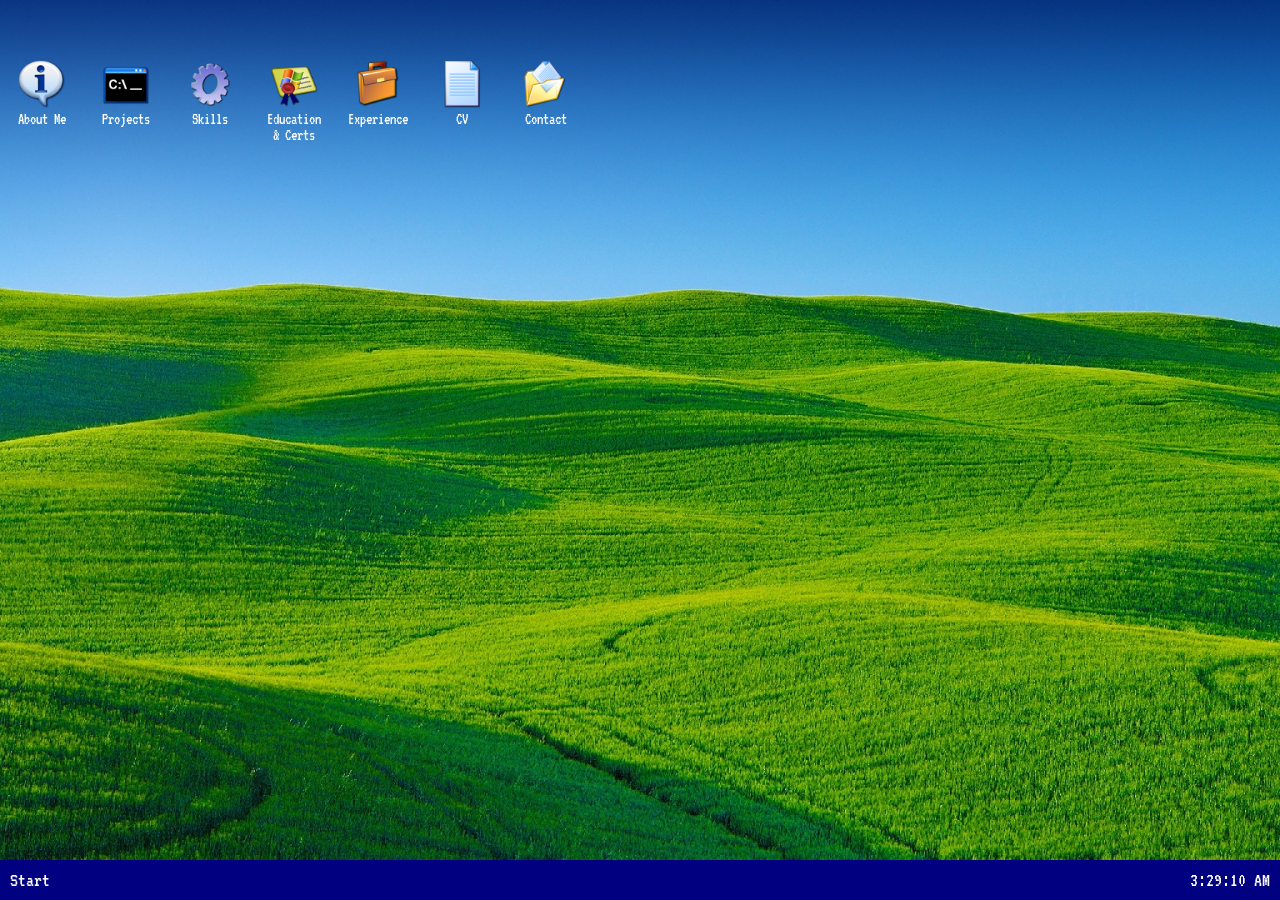
==== index.html @ b44ca7a0 "Update portfolio to match CV: add NumWorlds project & Black Pug Studio experience, refresh skills, e" ====
<!DOCTYPE html>
<html lang="en">

<head>
  <meta charset="UTF-8" />
  <meta name="viewport" content="width=device-width, initial-scale=1.0" />
  <title>Lauren's Desktop Portfolio</title>
  <link href="https://fonts.googleapis.com/css2?family=VT323&display=swap" rel="stylesheet">

  <!-- Linking style sheet -->
  <link rel="stylesheet" href="style.css" />

  <!-- Favicon -->
  <link rel="icon" href="images/icons/favicon.png" type="image/png">


</head>


<body>
  <!-- Desktop Icons w/ XP Icons -->
  <div class="desktop">
    <div class="icon" onclick="toggleWindow('about')">
      <img src="images/icons/info.png" alt="About">
      <div>About Me</div>
    </div>

    <div class="icon" onclick="toggleWindow('projects')">
      <img src="images/icons/cmd.png" alt="Projects">
      <div>Projects</div>
    </div>

    <div class="icon" onclick="toggleWindow('skills')">
      <img src="images/icons/settings.png" alt="Skills">
      <div>Skills</div>
    </div>

    <div class="icon" onclick="toggleWindow('education')">
      <img src="images/icons/certs.png" alt="Education">
      <div>Education & Certs</div>
    </div>

    <div class="icon" onclick="toggleWindow('experience')">
      <img src="images/icons/experience.png" alt="Experience">
      <div>Experience</div>
    </div>

    <div class="icon" onclick="toggleWindow('cv')">
      <img src="images/icons/note.png" alt="CV">
      <div>CV</div>
    </div>

    <div class="icon" onclick="toggleWindow('contact')">
      <img src="images/icons/folder.png" alt="Contact">
      <div>Contact</div>
    </div>
  </div>

  <!-- Window About Me -->
  <div class="window" id="about" style="display:none;">
    <div class="title-bar">About Me <span class="close-btn" onclick="closeWindow('about')">X</span></div>
    <div style="text-align: center;">
      <img src="images/about/me.jpg" alt="Lauren Brampton"
        style="max-width: 100%; height: auto; border-radius: 10px; box-shadow: 2px 2px 5px rgba(0,0,0,0.3); margin-bottom: 10px;">
      <p style="text-align: left;">Games Design and Development student graduating in 2027, specialising in game
        programming with experience in C++, C#, Unreal Engine and Unity. Commercial development experience at Black Pug
        Studio, contributing to gameplay implementation, testing and debugging. Strong foundation in algorithms, data
        structures and object-oriented programming, with a particular interest in gameplay and systems engineering.</p>
      <hr>
      <p>Hi! I’m Lauren Brampton, a Game & Software Development student at TUS Thurles.</p>
      <p>I love making & playing games, learning Unreal Engine, and creating 3D assets in Blender.</p>
      <p>I have spent 19 years in Ireland (originally from England).</p>
      <p>From a young age I have always loved playing video games, my dad was always keeping my brother and I up to date
        with the newest consoles & games.
        From the age of 4, my fasination with video games grew & when lockdown hit, bored in my room I found myself
        learning java to make plugins for minecraft or taking apart old computers to see how they work!
        Since then I knew I was meant to be in the IT workforce. Now I am my families personal computer tech, debugging
        issues and even fixing phone screens!
      </p>
    </div>
  </div>


  <!-- Window Projects -->
  <div class="window" id="projects" style="display:none;">
    <div class="title-bar">Projects <span class="close-btn" onclick="closeWindow('projects')">X</span></div>
    <div>
      <ul>
        <!-- Clicking each opens a fullscreen explorer view -->
        <li><a href="#" onclick="openExplorer('numworlds')">NumWorlds (Unreal Engine – Commercial)</a></li>
        <li><a href="#" onclick="openExplorer('allcats')">All Cats Must Die</a></li>
        <li><a href="#" onclick="openExplorer('portfolioWebsite')">Portfolio Website (HTML/CSS/JS)</a></li>
        <li><a href="#" onclick="openExplorer('pcosTracker')">PCOS Tracker (HTML/Netbeans/Servlets/SQL)</a></li>
        <li><a href="#" onclick="openExplorer('cluedo')">Top-Cat Cluedo (Java)</a></li>
        <li><a href="#" onclick="openExplorer('clientServer')">Python Client-Server (Sockets)</a></li>
      </ul>
    </div>
  </div>

  <!-- Fullscreen Fake Explorer Project Viewer -->
  <div class="window" id="explorer" style="display:none; width: 90%; height: 80%; top: 5%; left: 5%;">
    <div class="title-bar">
      Explorer - <span id="explorer-title">Project</span>
      <span class="close-btn" onclick="closeWindow('explorer')">X</span>
    </div>
    <div style="height: calc(100% - 40px); background: white; padding: 10px; overflow-y: auto;">
      <!-- Placeholder-will be replaced -->
      <div id="explorer-content">
        <p>Loading...</p>
      </div>
    </div>
  </div>


  <!-- Window Skills -->
  <div class="window" id="skills" style="display:none;">
    <div class="title-bar">Skills <span class="close-btn" onclick="closeWindow('skills')">X</span></div>
    <div>
      <p><strong>Programming Languages:</strong> C++, C#, Python, Java, JavaScript, SQL</p>
      <p><strong>Game Development:</strong> Unreal Engine, Unity, SFML, Construct 3, Java</p>
      <p><strong>Tools & Software:</strong> Git, GitHub, Visual Studio, IntelliJ, Diversion</p>
      <p><strong>Technical Knowledge:</strong> Algorithms & Data Structures, OOP, Debugging, Gameplay Systems, Software
        Design</p>
      <p><strong>Web & Backend:</strong> HTML/CSS, SQL with Java (NetBeans)</p>
      <p><strong>Systems:</strong> Windows, Linux, PC hardware repair</p>
    </div>
  </div>

  <!-- Window Education & Certs -->
  <div class="window" id="education" style="display:none;">
    <div class="title-bar">Education & Certifications <span class="close-btn"
        onclick="closeWindow('education')">X</span></div>
    <div style="font-size: 16px;">
      <p><strong>Technological University of the Shannon (TUS) – Thurles</strong><br>
        BSc (Honours) in Games Design and Development<br>
        <em>2023–2027</em>
      </p>
      <p><strong>Relevant Modules:</strong><br>
        Algorithms & Data Structures, SFML, Game Engines, C++ Programming, Level Design, Artificial Intelligence, Web
        Development, Databases
      </p>
      <p><strong>Coursera / Epic Games</strong><br>
        Unreal Engine Coursework<br>
        <em>June 2025–Present</em>
      </p>

      <p><strong>Certifications:</strong><br>
        - Introduction to Game Design -
        <a href="https://coursera.org/share/6416cc321b8ab16005d3541097041921" target="_blank">View Certificate</a><br>
        - Unreal Engine Fundamentals -
        <a href="https://coursera.org/share/a64aad6362775200cd8dab1c738461d7" target="_blank">View Certificate</a><br>
        - Fundamentals of Level Design w/ Unreal - 
        <a href="https://coursera.org/share/572b214230f376d7def47f2e943ec57a" target="_blank">  View Certificate</a>
      </p>
    </div>
  </div>


  <div class="window" id="experience" style="display:none;">
    <div class="title-bar">Experience & Volunteering <span class="close-btn"
        onclick="closeWindow('experience')">X</span></div>
    <div style="max-height: 400px; overflow-y: auto; font-size: 16px;">

      <p><strong>Black Pug Studio – Galway (hybrid)</strong></p>
      <p style="margin-left: 12px;"><strong>Game Programmer Intern</strong><br>
        <em>Jan 2026 – Jul 2026</em><br>
        Developed and tested gameplay features using Unreal Engine and C++. Contributed to <strong>NumWorlds</strong>, a
        commercial game released on Steam and mobile featuring 200+ levels. Implemented and tested gameplay features and
        content within an existing production codebase, collaborated with the development team on debugging, iteration
        and release-focused tasks, and adapted to established studio workflows and development tools.
      </p>
      <p style="margin-left: 12px;"><strong>Game Programmer</strong><br>
        <em>Sep 2025 – Jan 2026</em><br>
        Supported programming tasks in a collaborative studio environment while building hands-on development experience.
      </p>
      <p style="margin-left: 12px;"><strong>Social Media Manager</strong><br>
        <em>Apr 2026 – Jul 2026</em><br>
        Managed social media content, communication and promotional material for the studio.
      </p>

      <p><strong>Fiverr (remote)</strong><br>
        <strong>Freelance Web Support</strong> — <em>Jan 2026 – Present</em><br>
        Worked directly with clients to deliver website updates and fixes, handling communication, requirements and
        implementation in a professional way.
      </p>

      <p><strong>An Garda Síochána (Templemore)</strong><br>
        <strong>Commercial Cleaner</strong> — <em>2024 – Present</em><br>
        Worked independently under strict security protocols, trusted and valued by Garda staff for consistent, quality
        work.
      </p>

      <p><strong>Serve Legal (remote)</strong><br>
        <strong>Mystery Shopper</strong> — <em>2023 – 2024</em><br>
        Conducted anonymous audits with accuracy, submitted detailed reports and upheld professionalism.
      </p>

      <p><strong>SuperValu</strong><br>
        <strong>Retail Assistant</strong> — <em>2021 – 2024</em><br>
        Customer service, stock management, cash management and team collaboration.
      </p>

      <hr>
      <h4>Volunteering</h4>
      <p><strong>Tidy Towns Volunteer</strong><br>
        Contributed to community clean ups to improve the appearance and hygiene of public areas, making local spaces
        more welcoming to locals and tourists.</p>

      <p><strong>Scouts</strong><br>
        Participated in outdoor activities and service projects, while developing first aid, leadership and life skills
        in a team based setting.</p>

      <p><strong>Charity Skydiving (2023)</strong><br>
        Successfully completed a charity skydive with my mother to raise funds and awareness for charity.</p>

      <p><strong>Charity Shop (2019 - 2024)</strong><br>
        Worked in a local charity shop, helping put out new stock and managing the checkout.</p>

    </div>
  </div>
  <!-- Window CV -->
  <div class="window" id="cv" style="display:none;">
    <div class="title-bar">CV <span class="close-btn" onclick="closeWindow('cv')">X</span></div>
    <div>
      <a href="https://drive.google.com/file/d/1s696dRyOYfGvwpWchDcukxUNtrWbCE6M/view?usp=drive_link"
        target="_blank">View Creative CV</a>
      <p><a href="https://drive.google.com/file/d/1CgQHqrJU5e52xE_UxSb-xH9r9SmIM886/view?usp=sharing"
          target="_blank">View Professional CV</a></p>
    </div>
  </div>

  <!-- Window Contact -->
  <div class="window" id="contact" style="display:none;">
    <div class="title-bar">Contact <span class="close-btn" onclick="closeWindow('contact')">X</span></div>
    <div>
      <p>Email: <a href="mailto:laurenbrampton2003@gmail.com">laurenbrampton2003@gmail.com</a></p>
      <p>LinkedIn: <a href="https://www.linkedin.com/in/lauren-h-brampton-548680310">View Profile</a></p>
      <p>Location: Templemore Co.Tipperary/Bantry Co.Cork</p>
      <p>Will commute/relocate if needed</p>
    </div>
  </div>

  <!-- Taskbar -->
  <div class="taskbar">
    <div>Start</div>
    <div id="clock"></div>
  </div>

  <!-- Image Modal -->
  <div id="imageModal"
    style="display:none; position:fixed; top:0; left:0; width:100%; height:100%; background-color:rgba(0,0,0,0.8); justify-content:center; align-items:center; z-index:999;">
    <span onclick="closeImageModal()"
      style="position:absolute; top:20px; right:30px; font-size:30px; color:white; cursor:pointer;">&times;</span>
    <img id="modalImage" src="" alt="Enlarged Image"
      style="max-width:90%; max-height:90%; border:5px solid white; border-radius:10px;">
  </div>

  <!-- Linking Script Sheet -->
  <script src="script.js"></script>
  
  <!-- Google tag for tracking analytics -->
  <script async src="https://www.googletagmanager.com/gtag/js?id=G-GK6FJGYGD3"></script>
  <script>
    window.dataLayer = window.dataLayer || [];
    function gtag() { dataLayer.push(arguments); }
    gtag('js', new Date());

    gtag('config', 'G-GK6FJGYGD3');
  </script>

</body>

</html>
---- style.css ----
* 
    {
        box-sizing: border-box;
    }

    html, body 
    {
        margin: 0;
        padding: 0;
        font-family: 'VT323', monospace;
        background: url('images/icons/background.jpg') no-repeat center center fixed;
        background-size: cover;
        color: black;
        height: 100%;
        overflow: hidden;
    }

    .taskbar 
    {
        position: fixed;
        bottom: 0;
        left: 0;
        width: 100%;
        height: 40px;
        background-color: #000080;
        display: flex;
        align-items: center;
        justify-content: space-between;
        color: white;
        padding: 0 10px;
        font-size: 20px;
    }

    .desktop 
    {
        padding: 60px 10px 50px;
        display: flex;
        flex-wrap: wrap;
        gap: 20px;
    }

    .icon 
    {
        width: 64px;
        text-align: center;
        color: white;
        cursor: pointer;
    }

    .icon img 
    {
        width: 48px;
        height: 48px;
    }

    a 
    {
        color: black;
    }

    .tooltip 
    {
        display: none;
        position: absolute;
        background: #fff8dc;
        border: 1px solid black;
        padding: 5px;
        font-size: 16px;
        max-width: 200px;
    }

    .window 
    {
        position: absolute;
        background-color: #c0c0c0;
        border: 2px solid #000080;
        box-shadow: 4px 4px #000;
        width: 350px;
        padding: 10px;
        top: 50px;
        left: 50px;
        z-index: 1;
    }

    .title-bar 
    {
        background-color: #000080;
        color: white;
        padding: 5px;
        cursor: move;
        position: relative;
        user-select: none;
    }

    .close-btn 
    {
        position: absolute;
        right: 8px;
        top: 2px;
        cursor: pointer;
        font-weight: bold;
        color: white;
    }

    .icon:hover img 
    {
        filter: brightness(1.2);
        transform: scale(1.05);
        transition: all 0.2s ease;
    }
    @media only screen and (max-width: 768px) 
    {
        .window#about 
        {
            position: fixed !important;
            top: 50% !important;
            left: 50% !important;
            transform: translate(-50%, -50%);
            width: 90vw;
            height: 80vh;
            overflow-y: auto;
            z-index: 1000;
        }
    }
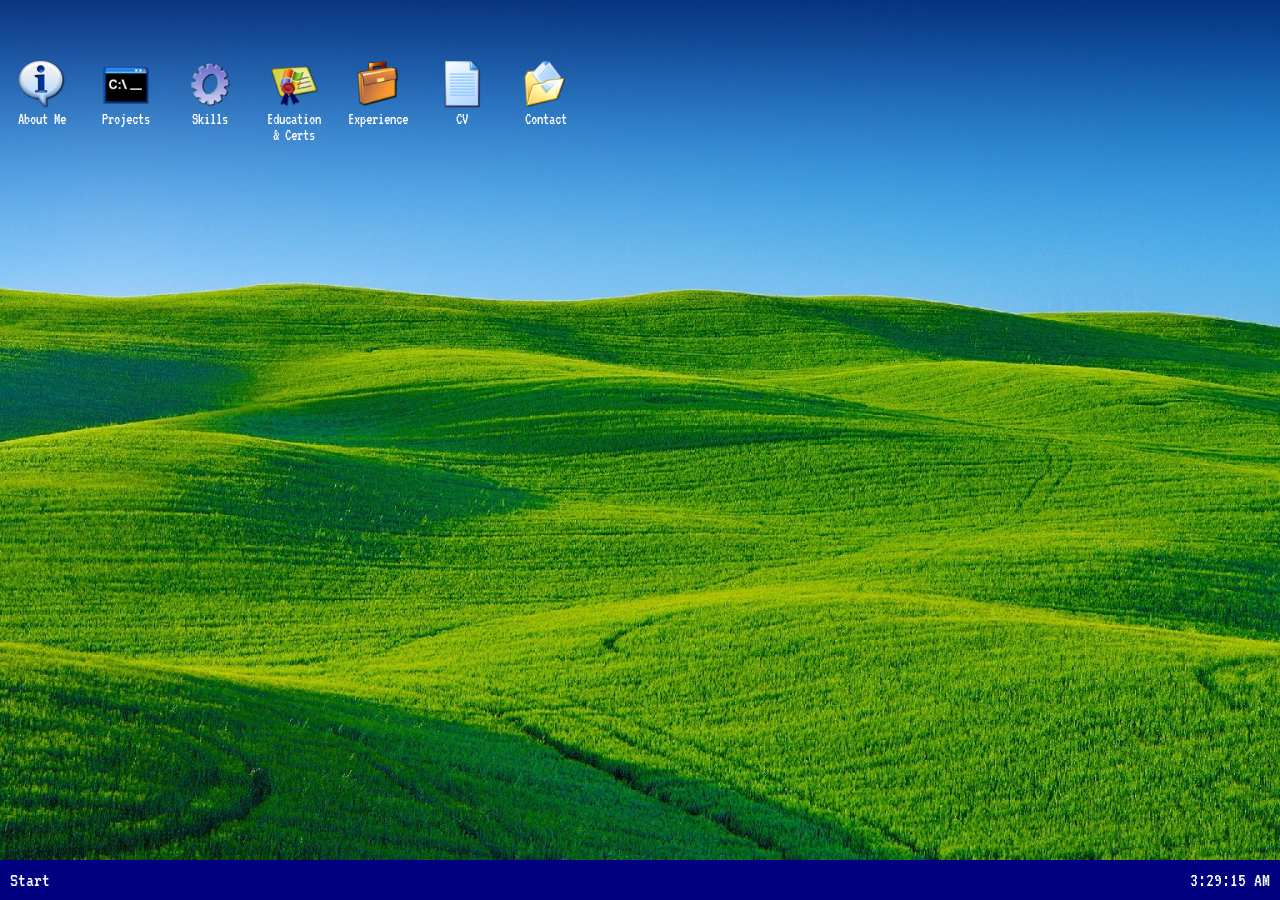
==== commit 95bd58d4: "Add scroll to About Me window so content no longer runs off screen" ====
--- a/index.html
+++ b/index.html
@@ -59,7 +59,7 @@
   <!-- Window About Me -->
   <div class="window" id="about" style="display:none;">
     <div class="title-bar">About Me <span class="close-btn" onclick="closeWindow('about')">X</span></div>
-    <div style="text-align: center;">
+    <div style="text-align: center; max-height: 70vh; overflow-y: auto;">
       <img src="images/about/me.jpg" alt="Lauren Brampton"
         style="max-width: 100%; height: auto; border-radius: 10px; box-shadow: 2px 2px 5px rgba(0,0,0,0.3); margin-bottom: 10px;">
       <p style="text-align: left;">Games Design and Development student graduating in 2027, specialising in game
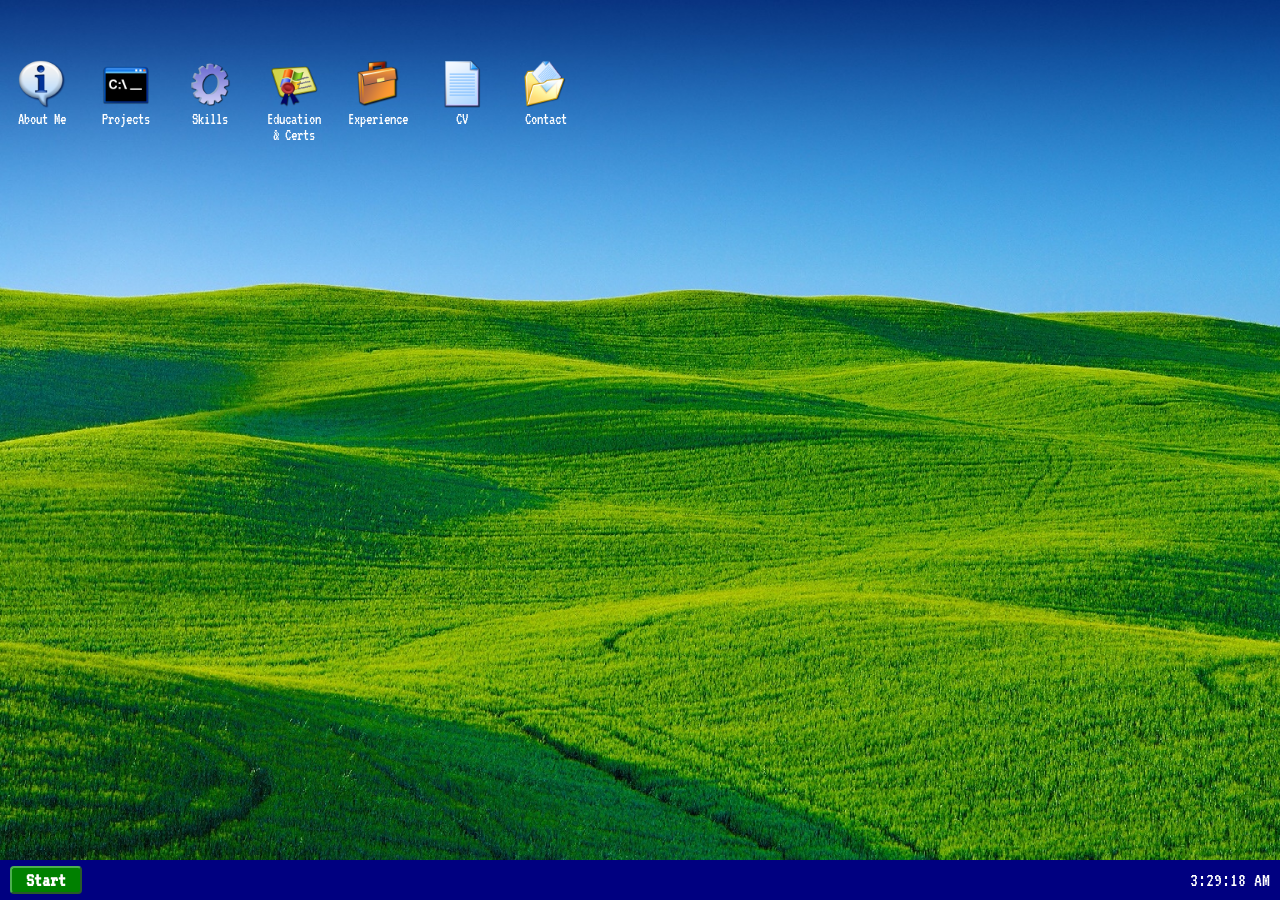
==== commit 6755e060: "Add XP-style taskbar tabs for open windows with focus, minimize/restore and active highlight" ====
--- a/index.html
+++ b/index.html
@@ -242,7 +242,8 @@
 
   <!-- Taskbar -->
   <div class="taskbar">
-    <div>Start</div>
+    <div class="start-btn">Start</div>
+    <div id="taskbar-tabs"></div>
     <div id="clock"></div>
   </div>
 
--- a/style.css
+++ b/style.css
@@ -29,6 +29,69 @@
         color: white;
         padding: 0 10px;
         font-size: 20px;
+        gap: 8px;
+    }
+
+    .start-btn 
+    {
+        background-color: #008000;
+        border: 2px outset #4caf50;
+        padding: 2px 14px;
+        font-weight: bold;
+        border-radius: 4px;
+        flex-shrink: 0;
+    }
+
+    #taskbar-tabs 
+    {
+        display: flex;
+        flex: 1;
+        gap: 6px;
+        overflow-x: auto;
+        overflow-y: hidden;
+        height: 100%;
+        align-items: center;
+        margin: 0 8px;
+    }
+
+    .taskbar-tab 
+    {
+        display: flex;
+        align-items: center;
+        gap: 6px;
+        background-color: #3a6ea5;
+        border: 2px outset #6a9fd8;
+        color: white;
+        padding: 2px 10px;
+        font-size: 16px;
+        white-space: nowrap;
+        cursor: pointer;
+        max-width: 180px;
+        overflow: hidden;
+        text-overflow: ellipsis;
+        flex-shrink: 0;
+    }
+
+    .taskbar-tab img 
+    {
+        width: 18px;
+        height: 18px;
+    }
+
+    .taskbar-tab.active 
+    {
+        background-color: #1c3d66;
+        border-style: inset;
+    }
+
+    #clock 
+    {
+        flex-shrink: 0;
+    }
+
+    .window.active-window 
+    {
+        box-shadow: 4px 4px #000, 0 0 12px 2px #ffd34d;
     }
 
     .desktop 
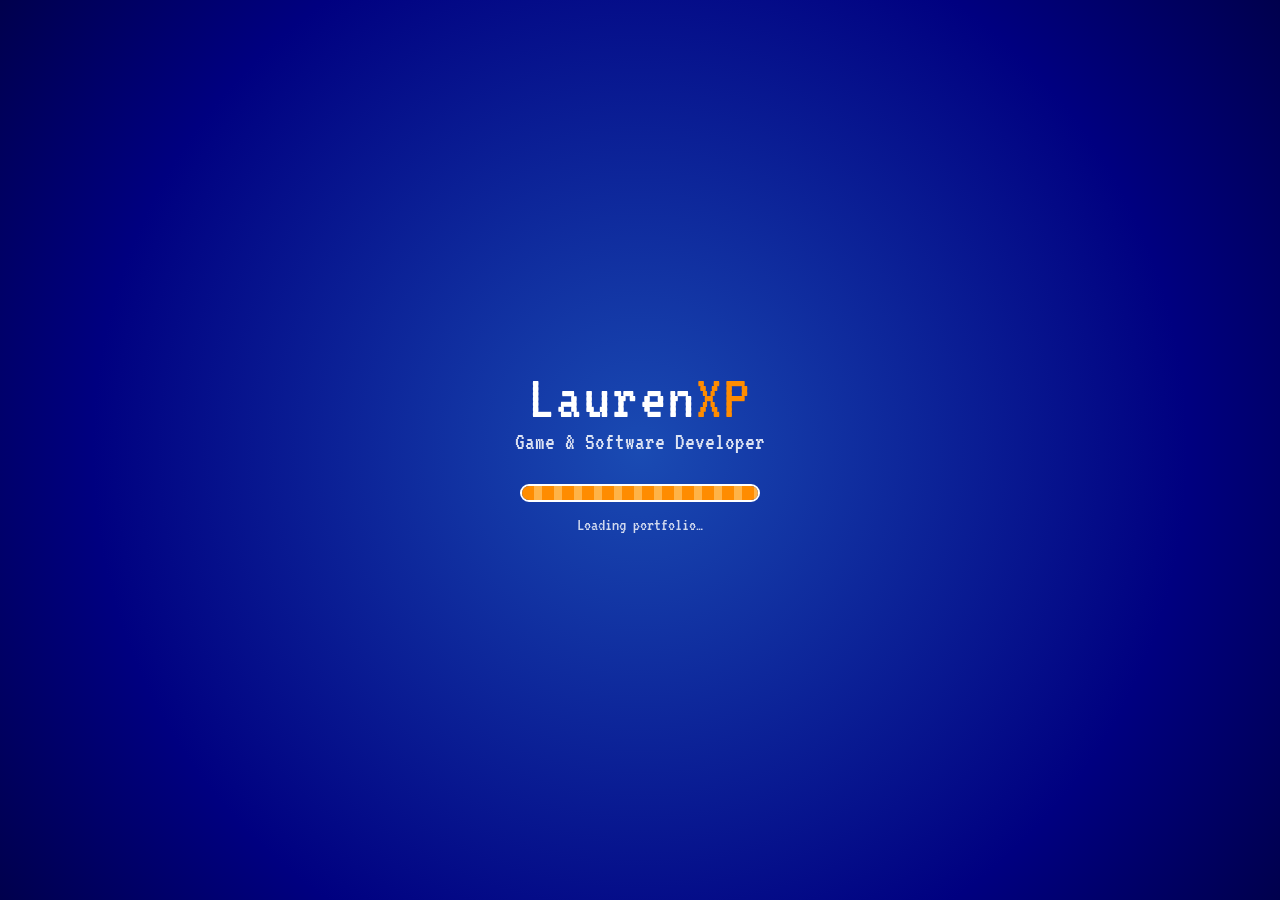
==== commit b16703b5: "Major portfolio upgrade: NumWorlds Steam gallery, SEO/social meta tags, XP Start menu, right-click m" ====
--- a/index.html
+++ b/index.html
@@ -4,7 +4,33 @@
 <head>
   <meta charset="UTF-8" />
   <meta name="viewport" content="width=device-width, initial-scale=1.0" />
-  <title>Lauren's Desktop Portfolio</title>
+  <title>Lauren Brampton | Game & Software Developer</title>
+
+  <!-- SEO -->
+  <meta name="description"
+    content="Lauren Brampton — Games Design & Development student and Game Programmer specialising in C++, C#, Unreal Engine and Unity. Explore my projects, skills, experience and CV on my Windows XP themed portfolio." />
+  <meta name="author" content="Lauren Brampton" />
+  <meta name="keywords"
+    content="Lauren Brampton, game developer, software developer, Unreal Engine, C++, C#, Unity, game programmer, portfolio, TUS Thurles, Black Pug Studio" />
+  <link rel="canonical" href="https://laurenbrampton.com/" />
+  <meta name="theme-color" content="#000080" />
+
+  <!-- Open Graph (LinkedIn, Facebook, Discord) -->
+  <meta property="og:type" content="website" />
+  <meta property="og:title" content="Lauren Brampton | Game & Software Developer" />
+  <meta property="og:description"
+    content="Games Design & Development student and Game Programmer specialising in C++, C#, Unreal Engine and Unity. Explore my projects, skills, experience and CV." />
+  <meta property="og:url" content="https://laurenbrampton.com/" />
+  <meta property="og:image" content="https://laurenbrampton.com/images/portfolio/site.png" />
+  <meta property="og:site_name" content="Lauren Brampton's Portfolio" />
+
+  <!-- Twitter/X card -->
+  <meta name="twitter:card" content="summary_large_image" />
+  <meta name="twitter:title" content="Lauren Brampton | Game & Software Developer" />
+  <meta name="twitter:description"
+    content="Games Design & Development student and Game Programmer specialising in C++, C#, Unreal Engine and Unity." />
+  <meta name="twitter:image" content="https://laurenbrampton.com/images/portfolio/site.png" />
+
   <link href="https://fonts.googleapis.com/css2?family=VT323&display=swap" rel="stylesheet">
 
   <!-- Linking style sheet -->
@@ -18,6 +44,16 @@
 
 
 <body>
+  <!-- XP-style boot / welcome splash -->
+  <div id="boot-screen">
+    <div class="boot-logo">Lauren<span>XP</span></div>
+    <div class="boot-tagline">Game &amp; Software Developer</div>
+    <div class="boot-bar">
+      <div class="boot-bar-inner"></div>
+    </div>
+    <div class="boot-copy">Loading portfolio&hellip;</div>
+  </div>
+
   <!-- Desktop Icons w/ XP Icons -->
   <div class="desktop">
     <div class="icon" onclick="toggleWindow('about')">
@@ -72,7 +108,7 @@
       <p>I have spent 19 years in Ireland (originally from England).</p>
       <p>From a young age I have always loved playing video games, my dad was always keeping my brother and I up to date
         with the newest consoles & games.
-        From the age of 4, my fasination with video games grew & when lockdown hit, bored in my room I found myself
+        From the age of 4, my fascination with video games grew & when lockdown hit, bored in my room I found myself
         learning java to make plugins for minecraft or taking apart old computers to see how they work!
         Since then I knew I was meant to be in the IT workforce. Now I am my families personal computer tech, debugging
         issues and even fixing phone screens!
@@ -234,7 +270,9 @@
     <div class="title-bar">Contact <span class="close-btn" onclick="closeWindow('contact')">X</span></div>
     <div>
       <p>Email: <a href="mailto:laurenbrampton2003@gmail.com">laurenbrampton2003@gmail.com</a></p>
-      <p>LinkedIn: <a href="https://www.linkedin.com/in/lauren-h-brampton-548680310">View Profile</a></p>
+      <p>LinkedIn: <a href="https://www.linkedin.com/in/lauren-h-brampton-548680310" target="_blank">View Profile</a>
+      </p>
+      <p>GitHub: <a href="https://github.com/laurenHBpencil" target="_blank">laurenHBpencil</a></p>
       <p>Location: Templemore Co.Tipperary/Bantry Co.Cork</p>
       <p>Will commute/relocate if needed</p>
     </div>
@@ -242,9 +280,43 @@
 
   <!-- Taskbar -->
   <div class="taskbar">
-    <div class="start-btn">Start</div>
+    <div class="start-btn" id="start-btn" onclick="toggleStartMenu(event)">Start</div>
     <div id="taskbar-tabs"></div>
     <div id="clock"></div>
+  </div>
+
+  <!-- Start Menu -->
+  <div id="start-menu">
+    <div class="start-header">
+      <img src="images/about/me.jpg" alt="Lauren Brampton">
+      <span>Lauren Brampton</span>
+    </div>
+    <div class="start-items">
+      <div class="start-item" onclick="startOpen('about')"><img src="images/icons/info.png" alt="">About Me</div>
+      <div class="start-item" onclick="startOpen('projects')"><img src="images/icons/cmd.png" alt="">Projects</div>
+      <div class="start-item" onclick="startOpen('skills')"><img src="images/icons/settings.png" alt="">Skills</div>
+      <div class="start-item" onclick="startOpen('education')"><img src="images/icons/certs.png" alt="">Education &amp;
+        Certs</div>
+      <div class="start-item" onclick="startOpen('experience')"><img src="images/icons/experience.png"
+          alt="">Experience</div>
+      <div class="start-item" onclick="startOpen('cv')"><img src="images/icons/note.png" alt="">CV</div>
+      <div class="start-item" onclick="startOpen('contact')"><img src="images/icons/folder.png" alt="">Contact</div>
+      <hr>
+      <a class="start-item" href="https://github.com/laurenHBpencil" target="_blank"><img src="images/icons/cmd.png"
+          alt="">GitHub</a>
+      <a class="start-item" href="https://www.linkedin.com/in/lauren-h-brampton-548680310" target="_blank"><img
+          src="images/icons/folder.png" alt="">LinkedIn</a>
+    </div>
+  </div>
+
+  <!-- Right-click desktop context menu -->
+  <div id="context-menu">
+    <div class="context-item" onclick="location.reload()">Refresh</div>
+    <div class="context-item" onclick="toggleWindow('about'); hideContextMenu()">Open About Me</div>
+    <div class="context-item" onclick="toggleWindow('contact'); hideContextMenu()">Open Contact</div>
+    <hr>
+    <a class="context-item" href="https://github.com/laurenHBpencil/laurenbrampton.com" target="_blank">View Source on
+      GitHub</a>
   </div>
 
   <!-- Image Modal -->
--- a/style.css
+++ b/style.css
@@ -155,14 +155,53 @@
         user-select: none;
     }
 
-    .close-btn 
+    /* Window caption buttons (minimize / maximize / close) */
+    .caption-btn 
     {
         position: absolute;
-        right: 8px;
-        top: 2px;
+        top: 3px;
+        width: 18px;
+        height: 16px;
+        line-height: 14px;
+        text-align: center;
         cursor: pointer;
         font-weight: bold;
         color: white;
+        background-color: #245edb;
+        border: 1px solid #ffffff;
+        border-radius: 2px;
+        user-select: none;
+    }
+
+    .caption-btn:hover 
+    {
+        background-color: #4a7ef0;
+    }
+
+    .caption-close 
+    {
+        right: 6px;
+        background-color: #d24726;
+    }
+
+    .caption-close:hover 
+    {
+        background-color: #e8623b;
+    }
+
+    .caption-max 
+    {
+        right: 28px;
+    }
+
+    .caption-min 
+    {
+        right: 50px;
+    }
+
+    .window.maximized 
+    {
+        transform: none !important;
     }
 
     .icon:hover img 
@@ -171,18 +210,268 @@
         transform: scale(1.05);
         transition: all 0.2s ease;
     }
+
+    .icon:focus 
+    {
+        outline: 2px dotted #fff;
+        outline-offset: 2px;
+    }
+
+    /* Boot / welcome splash */
+    #boot-screen 
+    {
+        position: fixed;
+        inset: 0;
+        z-index: 5000;
+        background: radial-gradient(circle at center, #1a4bb3 0%, #000080 70%, #00004d 100%);
+        display: flex;
+        flex-direction: column;
+        align-items: center;
+        justify-content: center;
+        color: white;
+        transition: opacity 0.6s ease;
+    }
+
+    #boot-screen.hidden 
+    {
+        opacity: 0;
+        pointer-events: none;
+    }
+
+    .boot-logo 
+    {
+        font-size: 64px;
+        letter-spacing: 2px;
+    }
+
+    .boot-logo span 
+    {
+        color: #ff8c00;
+    }
+
+    .boot-tagline 
+    {
+        font-size: 24px;
+        margin-bottom: 30px;
+        opacity: 0.85;
+    }
+
+    .boot-bar 
+    {
+        width: 240px;
+        height: 18px;
+        border: 2px solid #fff;
+        border-radius: 9px;
+        overflow: hidden;
+        background: rgba(255, 255, 255, 0.1);
+    }
+
+    .boot-bar-inner 
+    {
+        width: 0;
+        height: 100%;
+        background: repeating-linear-gradient(90deg, #ff8c00 0 12px, #ffb347 12px 20px);
+        animation: bootload 1.8s ease forwards;
+    }
+
+    @keyframes bootload 
+    {
+        from { width: 0; }
+        to { width: 100%; }
+    }
+
+    .boot-copy 
+    {
+        margin-top: 14px;
+        font-size: 18px;
+        opacity: 0.8;
+    }
+
+    /* Start menu */
+    #start-menu 
+    {
+        position: fixed;
+        bottom: 40px;
+        left: 0;
+        width: 260px;
+        background: #ece9d8;
+        border: 2px solid #000080;
+        border-bottom: none;
+        box-shadow: 4px -4px 10px rgba(0, 0, 0, 0.4);
+        display: none;
+        z-index: 2000;
+        font-size: 18px;
+    }
+
+    #start-menu.open 
+    {
+        display: block;
+    }
+
+    .start-header 
+    {
+        background: linear-gradient(90deg, #245edb, #3a80f0);
+        color: white;
+        padding: 8px 10px;
+        display: flex;
+        align-items: center;
+        gap: 10px;
+        font-size: 20px;
+    }
+
+    .start-header img 
+    {
+        width: 36px;
+        height: 36px;
+        border-radius: 4px;
+        border: 1px solid #fff;
+    }
+
+    .start-items 
+    {
+        padding: 6px 0;
+    }
+
+    .start-item 
+    {
+        display: flex;
+        align-items: center;
+        gap: 10px;
+        padding: 6px 14px;
+        cursor: pointer;
+        color: black;
+        text-decoration: none;
+    }
+
+    .start-item img 
+    {
+        width: 22px;
+        height: 22px;
+    }
+
+    .start-item:hover 
+    {
+        background: #245edb;
+        color: white;
+    }
+
+    #start-menu hr 
+    {
+        border: none;
+        border-top: 1px solid #aca899;
+        margin: 4px 10px;
+    }
+
+    /* Right-click context menu */
+    #context-menu 
+    {
+        position: fixed;
+        display: none;
+        background: #ece9d8;
+        border: 1px solid #000080;
+        box-shadow: 3px 3px 8px rgba(0, 0, 0, 0.4);
+        z-index: 3000;
+        min-width: 170px;
+        font-size: 16px;
+    }
+
+    #context-menu.open 
+    {
+        display: block;
+    }
+
+    .context-item 
+    {
+        padding: 6px 16px;
+        cursor: pointer;
+        color: black;
+        text-decoration: none;
+        display: block;
+    }
+
+    .context-item:hover 
+    {
+        background: #245edb;
+        color: white;
+    }
+
+    #context-menu hr 
+    {
+        border: none;
+        border-top: 1px solid #aca899;
+        margin: 3px 6px;
+    }
+
+    /* Retro visitor counter */
+    #visitor-counter 
+    {
+        position: fixed;
+        right: 8px;
+        bottom: 48px;
+        background: #000;
+        color: #00ff66;
+        border: 2px ridge #444;
+        padding: 4px 8px;
+        font-size: 16px;
+        z-index: 1;
+        box-shadow: 2px 2px 4px rgba(0, 0, 0, 0.5);
+    }
+
+    #visitor-counter .count 
+    {
+        font-family: 'Courier New', monospace;
+        letter-spacing: 2px;
+    }
+
+    /* Mobile */
     @media only screen and (max-width: 768px) 
     {
-        .window#about 
-        {
-            position: fixed !important;
-            top: 50% !important;
-            left: 50% !important;
-            transform: translate(-50%, -50%);
-            width: 90vw;
-            height: 80vh;
+        .window 
+        {
+            width: 92vw !important;
+            max-width: 92vw;
+            left: 4vw !important;
+            top: 60px !important;
+            max-height: 75vh;
             overflow-y: auto;
-            z-index: 1000;
-        }
-    }
-
+        }
+
+        .window#explorer 
+        {
+            width: 96vw !important;
+            left: 2vw !important;
+            height: 82vh !important;
+        }
+
+        .desktop 
+        {
+            gap: 14px;
+        }
+
+        .taskbar 
+        {
+            font-size: 16px;
+        }
+
+        .taskbar-tab 
+        {
+            max-width: 110px;
+            font-size: 14px;
+        }
+
+        #start-menu 
+        {
+            width: 80vw;
+        }
+
+        .boot-logo 
+        {
+            font-size: 44px;
+        }
+
+        #visitor-counter 
+        {
+            font-size: 13px;
+        }
+    }
+
